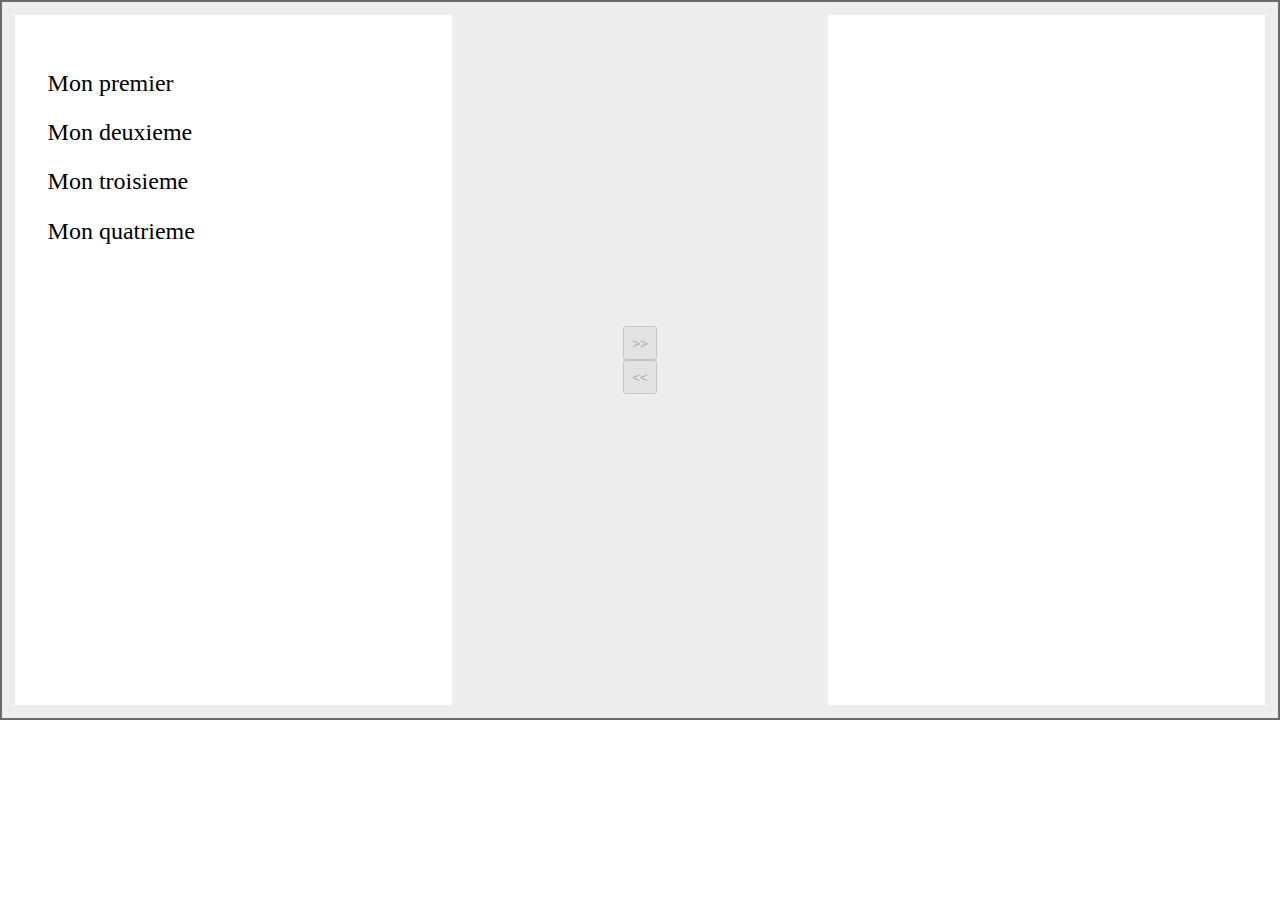
==== TP2/index.html @ fcd3be65 "tp2" ====
<!DOCTYPE html>
<html lang="en">
<head>
    <meta charset="UTF-8">
    <meta http-equiv="X-UA-Compatible" content="IE=edge">
    <meta name="viewport" content="width=device-width, initial-scale=1.0">
    <link rel="stylesheet" href="css/style.css">
    <title>TPjs2</title>
</head>
<body>
    <div class="container">
        <div class="gauche">
            
        </div>
        <div class="redirect">
            <button id="btn_droite" disabled>>></button>
            <button id="btn_gauche" disabled><<</button>
        </div>
        <div class="droite"></div>
    </div>
    <script src="script.js"></script>
</body>
</html>
---- TP2/css/style.css ----
* {
    box-sizing: border-box;
}

body {
    margin: 0;
    padding: 0;
}

.container {
    border: 2px solid dimgray;
    background-color: #dbdcdd83;
    min-height: 80vh;
    padding: 1%;
    display: grid;
    grid-template-columns: 35% 30% 35%;
}

.gauche {
    background-color: white;
    grid-column: 1/2;
    font-size: 1.5em;
    padding: 10% 7.5%;
    display: flex;
    flex-direction: column;
}

p {
    padding: 3% 0;
    margin: 0;
} 

p:hover {
    background-color: blue;
    color: white;
}

.redirect {
    grid-column: 2/3;
    display: flex;
    flex-direction: column;
    justify-content: center;
    align-items: center;
}

.redirect button {
    padding: 2%;
}

.droite {
    background-color: white;
    grid-column: 3/4;
    font-size: 1.5em;
    padding: 10% 7.5%;
    display: flex;
    flex-direction: column;
}
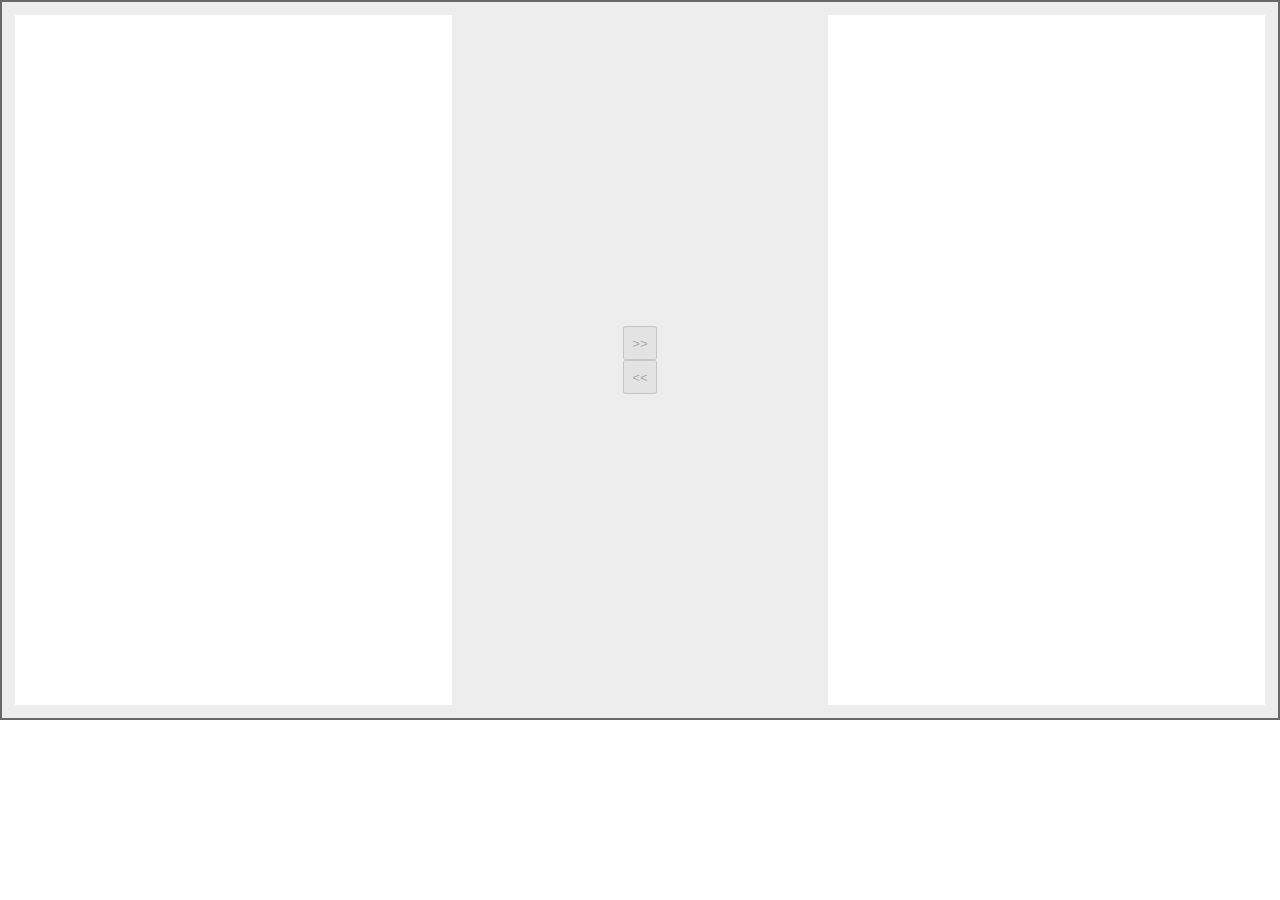
==== commit 5afbfdec: "updated TP2" ====
--- a/TP2/index.html
+++ b/TP2/index.html
@@ -9,15 +9,13 @@
 </head>
 <body>
     <div class="container">
-        <div class="gauche">
-            
-        </div>
+        <div class="gauche"></div>
         <div class="redirect">
             <button id="btn_droite" disabled>>></button>
             <button id="btn_gauche" disabled><<</button>
         </div>
         <div class="droite"></div>
     </div>
-    <script src="script.js"></script>
+    <script src="script2.js"></script>
 </body>
 </html>--- a/TP2/css/style.css
+++ b/TP2/css/style.css
@@ -28,6 +28,7 @@
 p {
     padding: 3% 0;
     margin: 0;
+    cursor: pointer;
 } 
 
 p:hover {
